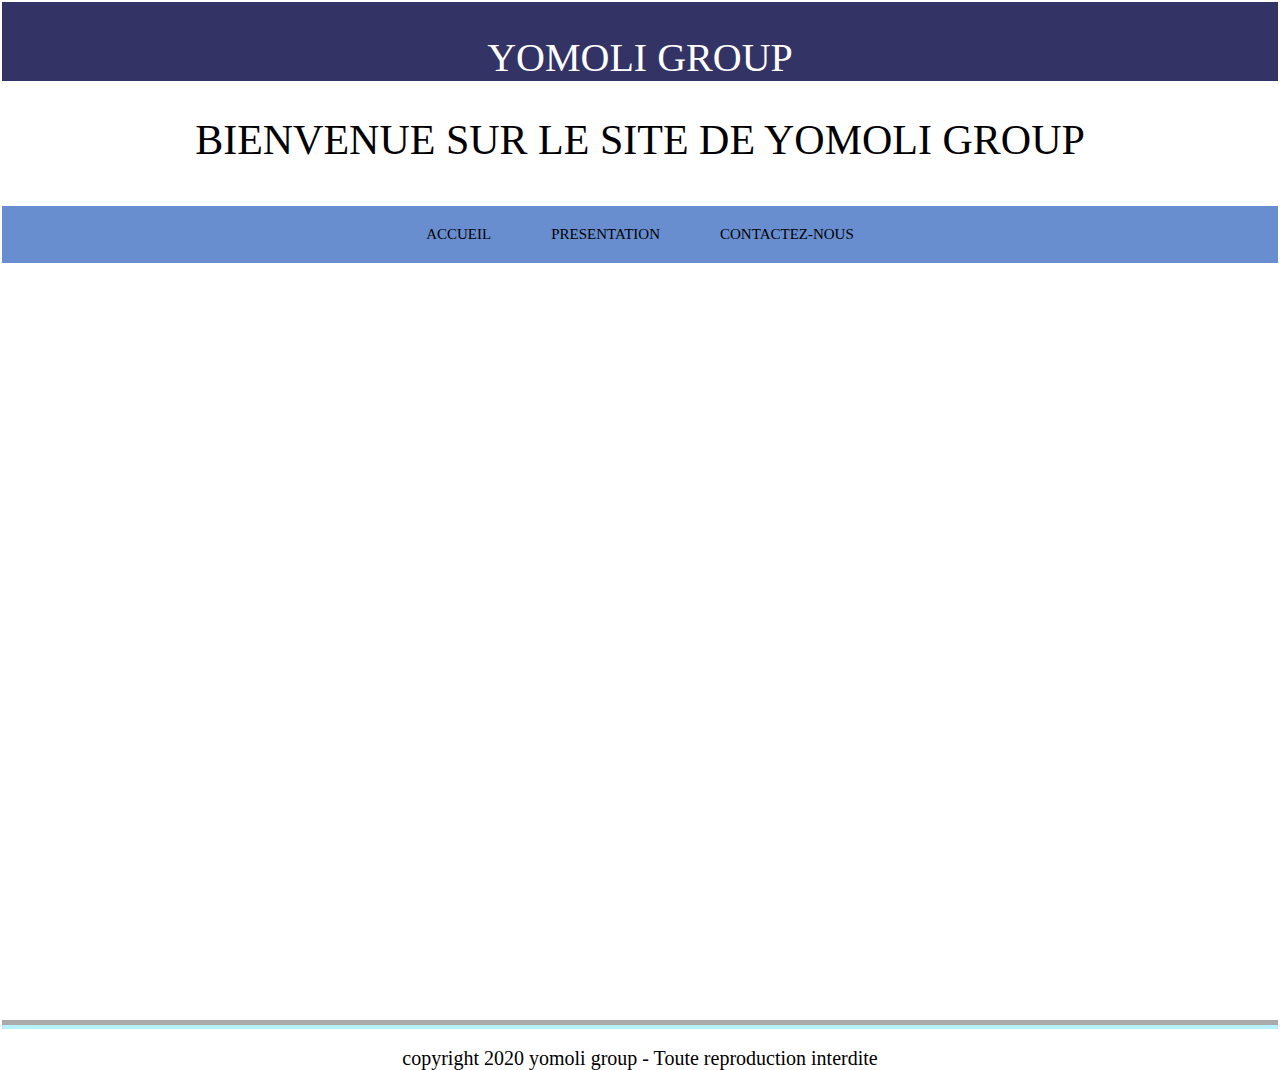
==== Accueil.html @ 2b9190bd "Add files via upload" ====
<!DOCTYPE html>
<!DOCTYPE html>
<html>
<head>
	<section class="vert">
		<h1>YOMOLI    GROUP</h1>
	</section>
	<title>yomoligroup</title>
	<meta charset="utf-8">
	<meta name="viewport" content="width=device-width, initial scale=1.0">
	<link rel="stylesheet" type="text/css" href="style.css">
</head>
<body>
	<header>
		<h2>BIENVENUE SUR LE SITE DE YOMOLI GROUP</h2>
	</header>
	<nav>
		<div class="table">
			<ul>
				<li class="menu-ind">
					<a href="accueil.html">Accueil</a>
				</li>
				<li class="menu-pres">
					<a href="presentation.html">Presentation</a>
				</li>
				<li class="menu-cont">
					<a href="contactez-nous.html">Contactez-nous</a>
				</li>
			</ul>
		</div>
	</nav>
	<section class="violet">
		<h5>Yomoli group est une entreprise anonyme creer le 8 avril 2020. Cette petite entreprise à pour mission de vous proposer des histoires de scénarios de films... </h5>
		<h5>En plus de vous proposer tous ceci YOMOLI GROUP participe à la création de logos pour n'importe quel domaine et la création de site web pour les entreprises et pour toute personnes voulant apporter une visibilité à son activité.</h5>
		<h5>Vous aurez la possibilité de voir des scénaris de films les télécharger et les lires à tout moment.</h5>
		<h5>Pour plus d'informations veuillez cliquez sur l'option "Contactez-nous!"</h5>
	</section>		
	<footer>
		<p>copyright 2020 yomoli group - Toute reproduction interdite</p>
	</footer>
</body>
</html>
---- style.css ----
body{
	font-family: 'Cambria', Calibri, serif;
	font-size: 20px;
	margin: 1px;
	padding: 1px;
}

h2{
	font-size: 42px;
	font-weight: normal;
	text-align: center;
	color: black;
}

header{
	height: 90px;
}

footer{
	height: 2px;
	padding-top: 2px;
	text-align: center;
	background-color: rgb(181, 242, 253);
	border-top: 5px solid #AAA;
}

nav{
	width: 100%;
	background-color: rgb(104, 142, 207);
}

nav ul{
	margin: 0px;
	padding: 0px;
}

nav li{
	list-style-type: none;
	float: left;
}

nav a{
	display: inline-table;
	text-decoration: none;
	padding: 20px 30px;
	color: black;
	text-transform: uppercase;
	font-size: 15px;
}
.table{
	display: table;
	margin: 0 auto;
}
.menu-ind:hover{
	border-top: 5px solid rgb(62, 79, 109);
	background-color: rgb(51, 51, 101);
}
.menu-pres:hover{
	border-top: 5px solid rgb(53, 91, 156) ;
	background-color:rgb(0, 128, 192); ; 
}
.menu-cont:hover{
	border-top: 5px solid white;
	background-color: rgb(192, 192, 192);
}
.nav li:hover a{
	padding: 15px;
}
.rouge{
	border-top: 5px solid rgb(255, 201, 14);
	background-color: rgb(253, 190, 149);
}

h4{
	font-size: 40px;
	color: red;
	font-weight: normal;
	text-align: center;
	font-family: 'Forte', Calibri, serif;
}
.bleu{
	border-top: 5px solid rgb(52, 90, 155);
	background-color: rgb(255, 255, 0);
}
h1{
	font-size: 40px;
	color: white;
	font-weight: normal;
	text-align: center;
	font-family: 'Bauhaus 93', Calibri, serif;
}
h3{
	font-size: 40px;
	color: black;
	font-weight: normal;
	text-align: center;
	font-family: 'Cambria', Calibri, serif;
}
.vert{
	border-top: 5px solid rgb(51, 51, 101);
	background-color: rgb(51, 51, 101);
}
.violet{
	background-image: url(file:///C:/Users/FRANCK%20KOUASSI/Pictures/coucher-soleil.jpg);
	background-size: 1300px 845px;
	background-repeat: no-repeat; 
}
h5{
	font-size: 40px;
	color: white;
	font-weight: normal;
	text-align: center;
	font-family: 'Cambria', Calibri, serif;
}
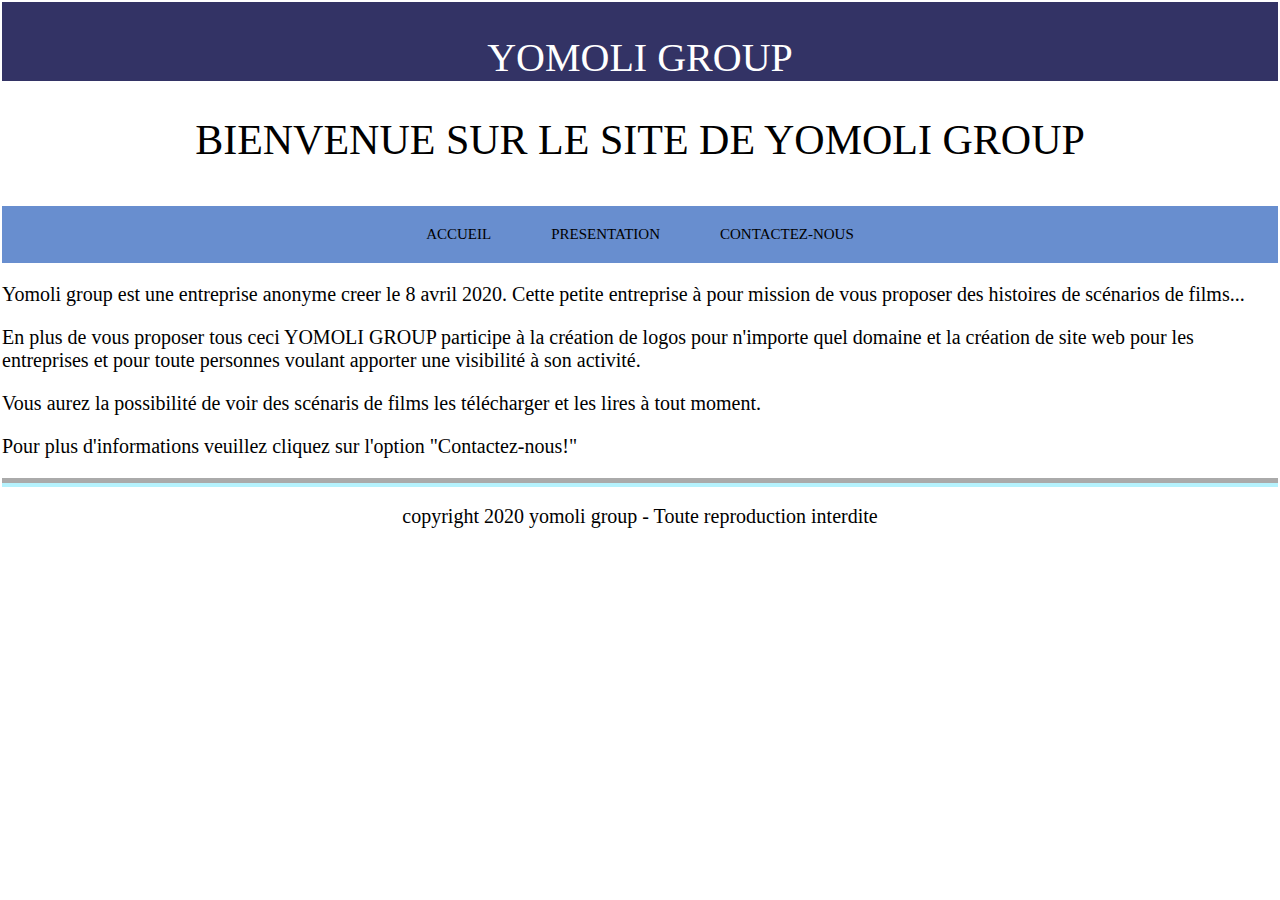
==== commit 7b64d3e8: "Update Accueil.html" ====
--- a/Accueil.html
+++ b/Accueil.html
@@ -1,4 +1,3 @@
-<!DOCTYPE html>
 <!DOCTYPE html>
 <html>
 <head>
@@ -30,13 +29,13 @@
 		</div>
 	</nav>
 	<section class="violet">
-		<h5>Yomoli group est une entreprise anonyme creer le 8 avril 2020. Cette petite entreprise à pour mission de vous proposer des histoires de scénarios de films... </h5>
-		<h5>En plus de vous proposer tous ceci YOMOLI GROUP participe à la création de logos pour n'importe quel domaine et la création de site web pour les entreprises et pour toute personnes voulant apporter une visibilité à son activité.</h5>
-		<h5>Vous aurez la possibilité de voir des scénaris de films les télécharger et les lires à tout moment.</h5>
-		<h5>Pour plus d'informations veuillez cliquez sur l'option "Contactez-nous!"</h5>
+		<p>Yomoli group est une entreprise anonyme creer le 8 avril 2020. Cette petite entreprise à pour mission de vous proposer des histoires de scénarios de films... </p>
+		<p>En plus de vous proposer tous ceci YOMOLI GROUP participe à la création de logos pour n'importe quel domaine et la création de site web pour les entreprises et pour toute personnes voulant apporter une visibilité à son activité.</p>
+		<p>Vous aurez la possibilité de voir des scénaris de films les télécharger et les lires à tout moment.</p>
+		<p>Pour plus d'informations veuillez cliquez sur l'option "Contactez-nous!"</p>
 	</section>		
 	<footer>
 		<p>copyright 2020 yomoli group - Toute reproduction interdite</p>
 	</footer>
 </body>
-</html>+</html>
